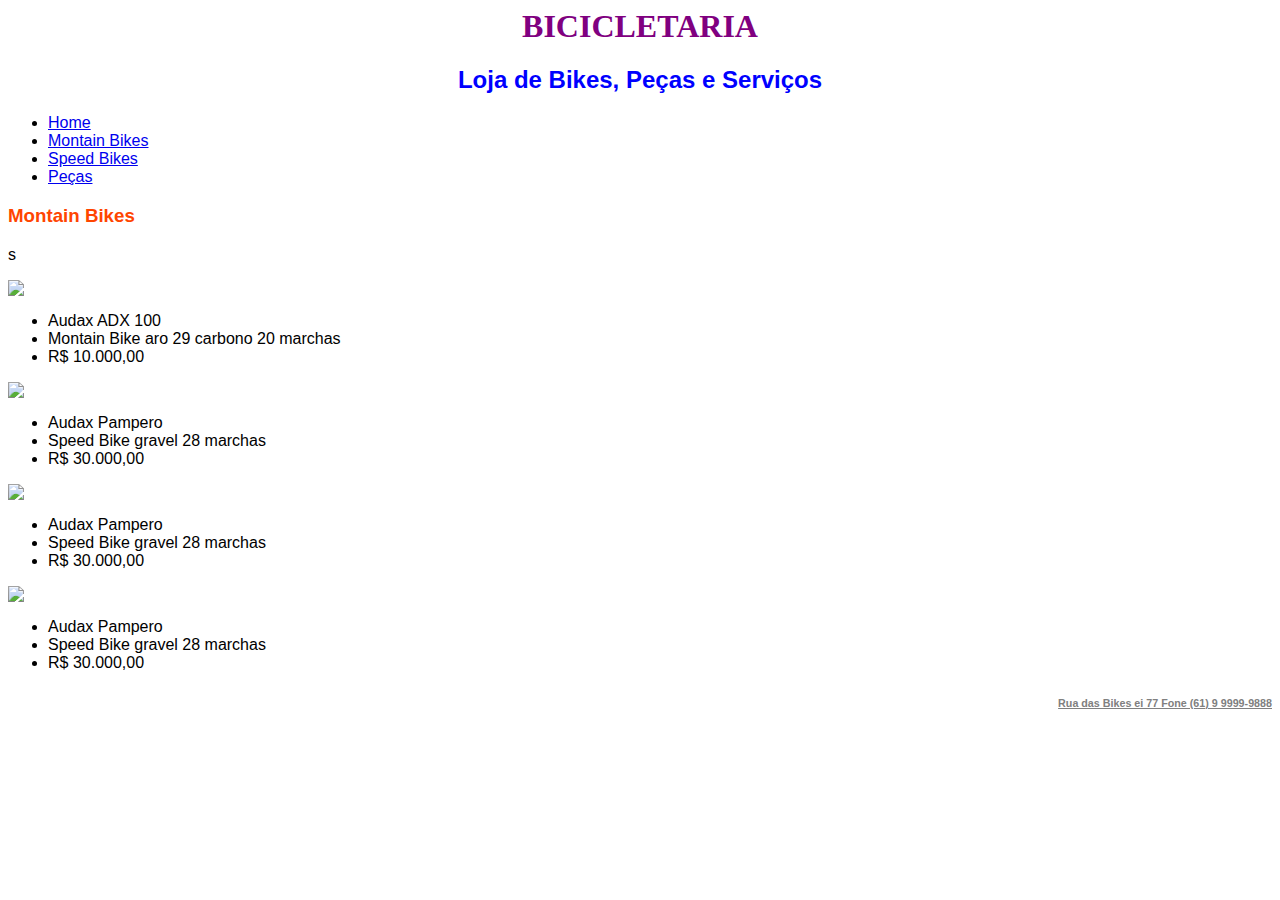
==== mtb.html @ dff35df3 "Primeiro commit" ====
<html>
    <head>
        <link rel="stylesheet" type="text/css" href="styles.css">
    </head>
    <body>
        <h1> BICICLETARIA </h1>
        <h2> Loja de Bikes, Peças e Serviços </h2>
        <ul>
            <li>
                <a href="index.html"> Home </a>
            </li>
            <li>
                <a href="mtb.html"> Montain Bikes </a>
            </li>
            <li>
                <a href="speed.html"> Speed Bikes </a>
            </li>
            <li>
                <a href="pecas.html"> Peças </a>
            </li>
        </ul>

        <h3> Montain Bikes </h3>
        s
        <p>
            <img src="img/.jpg">
        </p>
        <ul>
            <li> Audax ADX 100 </li>
            <li> Montain Bike aro 29 carbono 20 marchas </li>
            <li> R$ 10.000,00 </li>
        </ul>

        <p>
            <img src="img/.jpg">
        </p>
        <ul>
            <li> Audax Pampero </li>
            <li> Speed Bike gravel 28 marchas </li>
            <li> R$ 30.000,00 </li>
        </ul>

        <p>
            <img src="img/.jpg">
        </p>
        <ul>
            <li> Audax Pampero </li>
            <li> Speed Bike gravel 28 marchas </li>
            <li> R$ 30.000,00 </li>
        </ul>

        <p>
            <img src="img/.jpg">
        </p>
        <ul>
            <li> Audax Pampero </li>
            <li> Speed Bike gravel 28 marchas </li>
            <li> R$ 30.000,00 </li>
        </ul>

        <h6> Rua das Bikes ei 77 Fone (61) 9 9999-9888 </h6>

    </body>
</html>
---- styles.css ----
body {
    font-family: arial;
}   

h1 {
    font-family: Arial black;
    color: purple;
    text-align: center;
}

h2 {
    color: blue;
    text-align: center;
}

h3 {
    color: orangered;

}

h6 {
    color: gray;
    text-decoration: underline;
    text-align: right;
}

ul {
    list-style:;
    padding:;
    margin:;
}
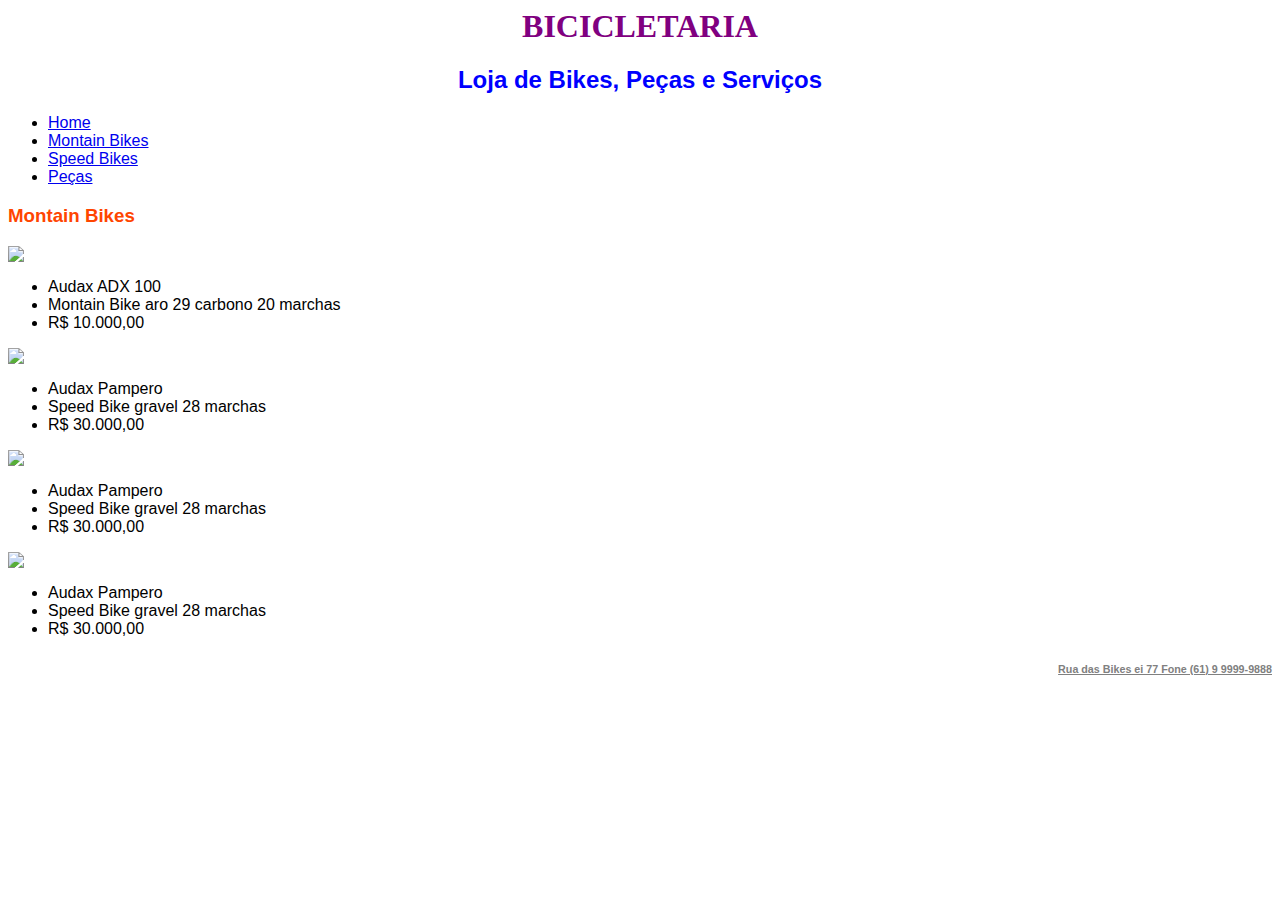
==== commit fa7bb5be: "adição de imagens" ====
--- a/mtb.html
+++ b/mtb.html
@@ -21,7 +21,7 @@
         </ul>
 
         <h3> Montain Bikes </h3>
-        s
+        
         <p>
             <img src="img/.jpg">
         </p>
--- a/styles.css
+++ b/styles.css
@@ -15,7 +15,6 @@
 
 h3 {
     color: orangered;
-
 }
 
 h6 {
@@ -23,9 +22,3 @@
     text-decoration: underline;
     text-align: right;
 }
-
-ul {
-    list-style:;
-    padding:;
-    margin:;
-}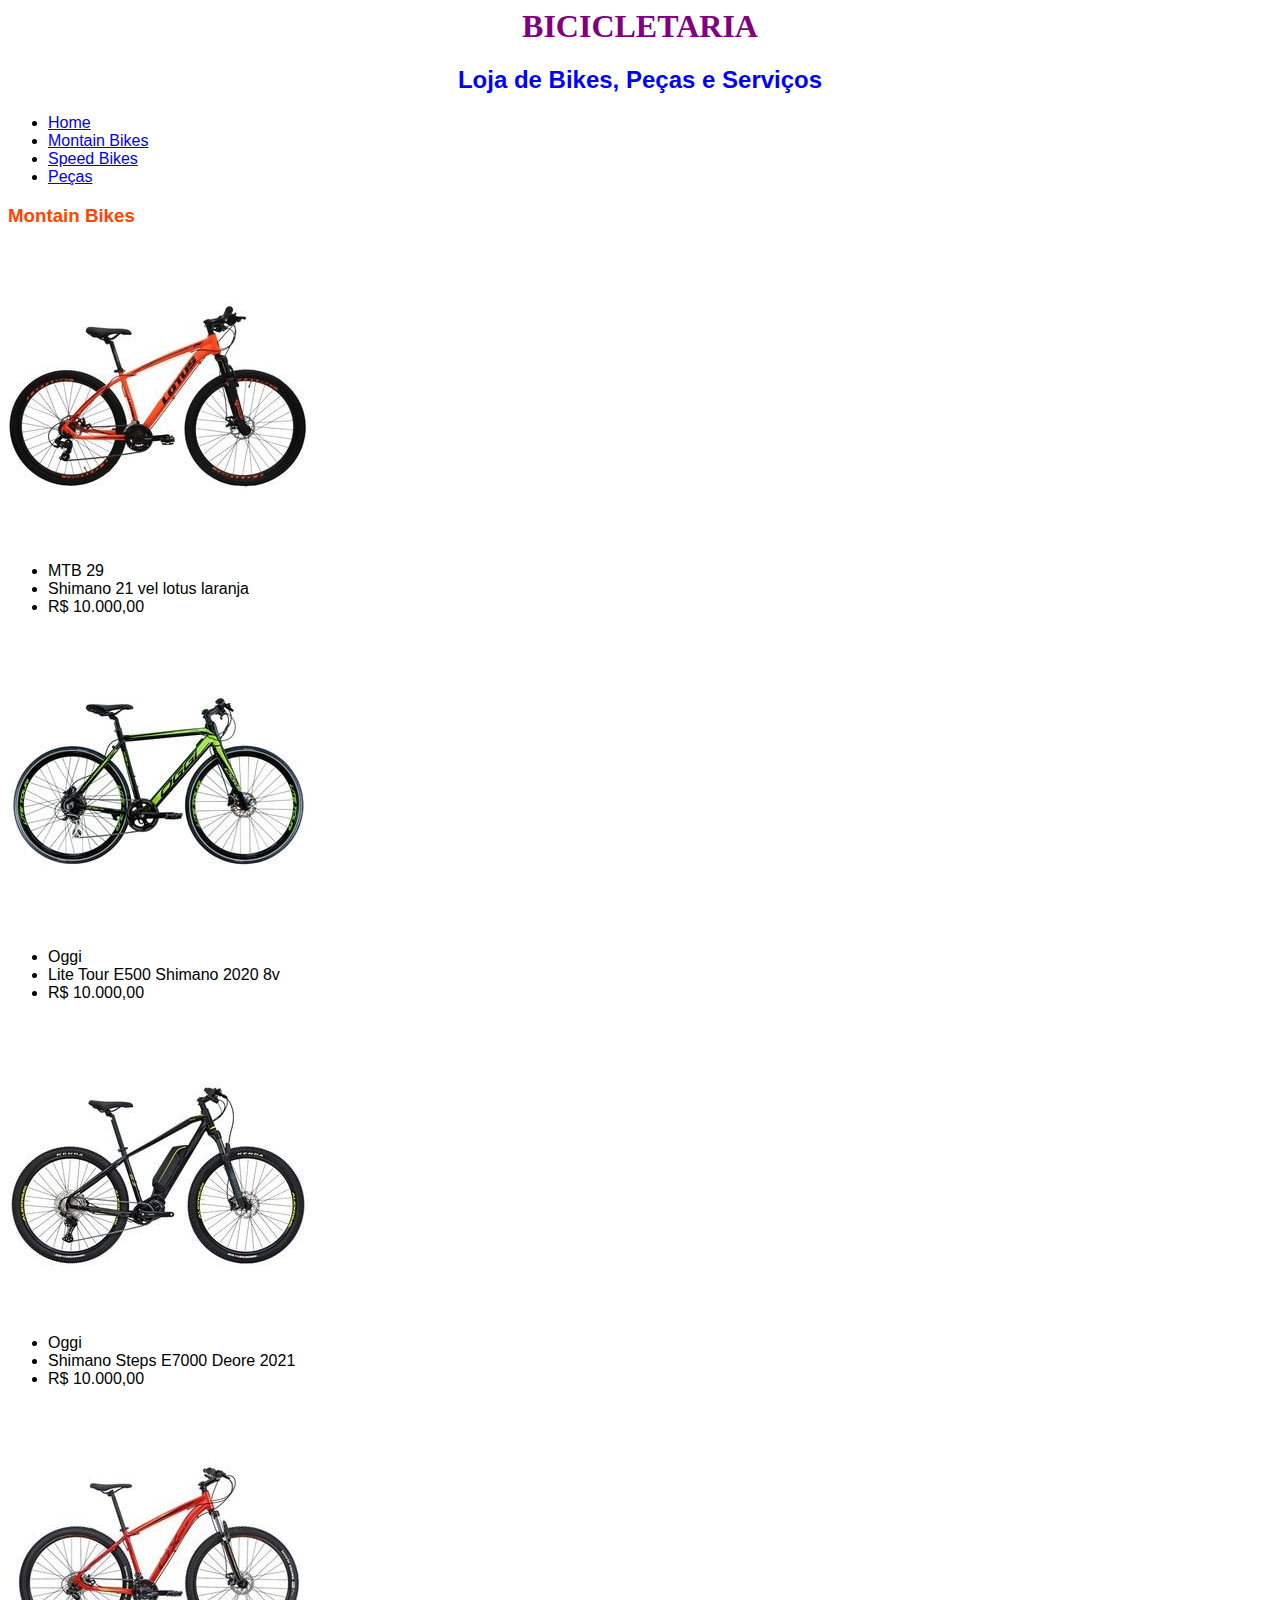
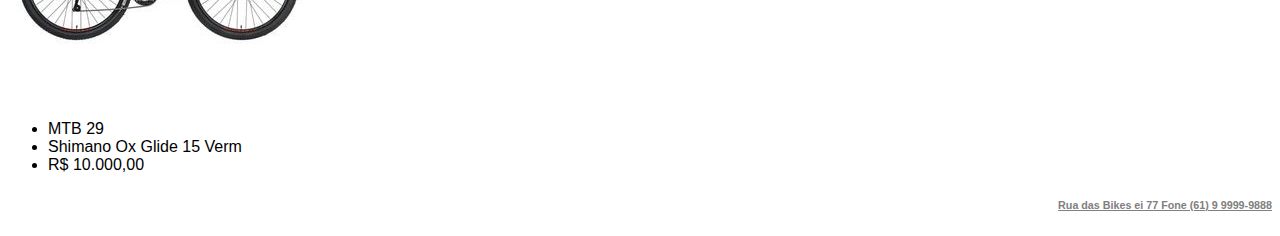
==== commit 76a87868: "adição de imagens" ====
--- a/mtb.html
+++ b/mtb.html
@@ -23,39 +23,39 @@
         <h3> Montain Bikes </h3>
         
         <p>
-            <img src="img/.jpg">
+            <img src="img/BICICLETA_MTB29_GRUPO_SHIMANO_21_VEL_LOTUS_LARAN.jpg">
         </p>
         <ul>
-            <li> Audax ADX 100 </li>
-            <li> Montain Bike aro 29 carbono 20 marchas </li>
+            <li> MTB 29 </li>
+            <li> Shimano 21 vel lotus laranja </li>
             <li> R$ 10.000,00 </li>
         </ul>
 
         <p>
-            <img src="img/.jpg">
+            <img src="img/BICICLETA-ELÉTRICA-OGGI-LITE-TOUR-E500-SHIMANO-2020-8V.jpg">
         </p>
         <ul>
-            <li> Audax Pampero </li>
-            <li> Speed Bike gravel 28 marchas </li>
-            <li> R$ 30.000,00 </li>
+            <li> Oggi </li>
+            <li> Lite Tour E500 Shimano 2020 8v </li>
+            <li> R$ 10.000,00 </li>
         </ul>
 
         <p>
-            <img src="img/.jpg">
+            <img src="img/BICICLETA-ELETRICA-OGGI-SHIMANO-STEPS-E7000-DEORE-2021.jpg">
         </p>
         <ul>
-            <li> Audax Pampero </li>
-            <li> Speed Bike gravel 28 marchas </li>
-            <li> R$ 30.000,00 </li>
+            <li> Oggi </li>
+            <li> Shimano Steps E7000 Deore 2021 </li>
+            <li> R$ 10.000,00 </li>
         </ul>
 
         <p>
-            <img src="img/.jpg">
+            <img src="img/BICICLETA-MTB-29-SHIMANO-OX-GLIDE-15-VERM.jpg">
         </p>
         <ul>
-            <li> Audax Pampero </li>
-            <li> Speed Bike gravel 28 marchas </li>
-            <li> R$ 30.000,00 </li>
+            <li> MTB 29 </li>
+            <li> Shimano Ox Glide 15 Verm </li>
+            <li> R$ 10.000,00 </li>
         </ul>
 
         <h6> Rua das Bikes ei 77 Fone (61) 9 9999-9888 </h6>
